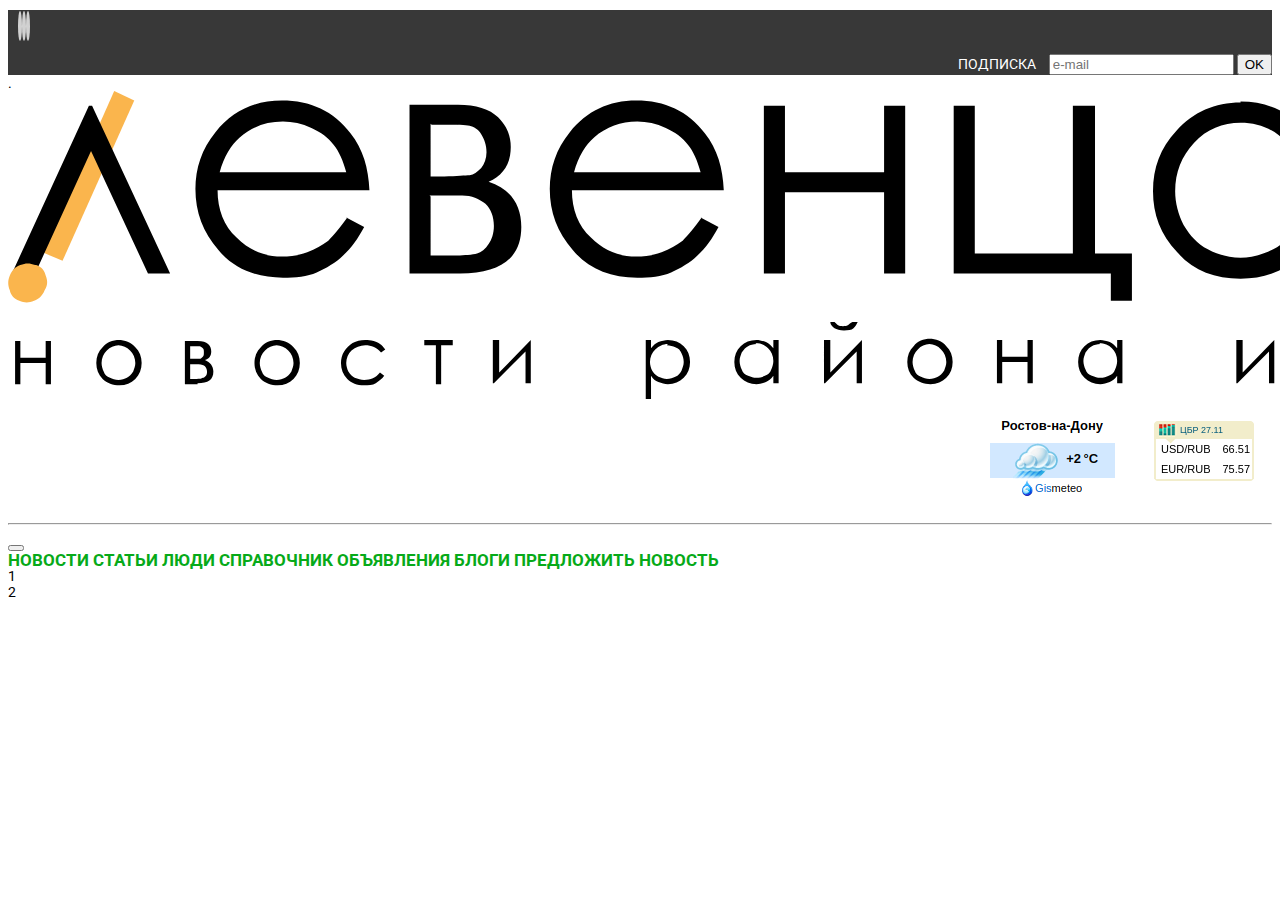
==== index.html @ bb32ba16 "css+ html top_nav navbar and menu" ====
<!DOCTYPE html>
<html lang="en">
  <head>
    <!-- Required meta tags -->
    <meta charset="utf-8" />
    <meta
      name="viewport"
      content="width=device-width, initial-scale=1, shrink-to-fit=no"
    />

    <!-- Bootstrap grid CSS -->
    <!-- <link rel="stylesheet" href="css/bootstrap-grid.min.css" /> -->
    <link rel="stylesheet" href="https://stackpath.bootstrapcdn.com/bootstrap/4.1.3/css/bootstrap.min.css" integrity="sha384-MCw98/SFnGE8fJT3GXwEOngsV7Zt27NXFoaoApmYm81iuXoPkFOJwJ8ERdknLPMO" crossorigin="anonymous">
    <!-- roboto fonts -->
    <link
      rel="stylesheet"
      href="https://use.fontawesome.com/releases/v5.5.0/css/all.css"
      integrity="sha384-B4dIYHKNBt8Bc12p+WXckhzcICo0wtJAoU8YZTY5qE0Id1GSseTk6S+L3BlXeVIU"
      crossorigin="anonymous"
    />
    <link
      href="https://fonts.googleapis.com/css?family=Roboto:400,700&amp;subset=cyrillic"
      rel="stylesheet"
    />
    <link rel="stylesheet" href="css/main.css" />

    <title></title>
  </head>
  <body>
    <div class="container">
      <div class="row justify-content-between top-nav align-items-center">
          <div class="col-md-4 nav_social_icon">
            <a href="#"><i class="fab fa-vk icon-border"></i></a>
            <a href="#"><i class="fab fa-facebook-f"></i></a>
            <a href="#"><i class="fab fa-instagram"></i></a>
          </div>
          <div class="col-md-6 top-nav-mail d-none d-md-block">
            <form action="#" class=" ">
              <label for="input" class="top-nav-mail_label">подписка</label>
              <input id="" class="form mr-sm-2" type="text" placeholder="e-mail">
              <button class="btn btn-success" type="button">OK</button>
            </form>
          </div>
      </div>
      <!-- /.row -->
    </div>
  </div>
  <!-- /.container -->
  .<div class="container">
      <div class="row logo justify-content-between">
          <div class="col-md logo_img">
            <img src="img/logo.svg" alt="logo" class="img-fluid">
          </div>
          <!-- /.col-md -->
          <div class="col-md logo_informer d-none d-md-block">
            <img src="img/informers.png" alt="" class="logo_informer_img img-fluid">
        </div>
        <!-- /.logo -->
      </div>
      <!-- /.row -->
    </div>
    <!-- /.container -->
    <hr>
    <div class="container navbar_menu">
        <nav class="navbar navbar-expand-lg navbar-light bg-light">
            <!-- <a class="navbar-brand" href="#">Navbar</a> -->
            <button class="navbar-toggler" type="button" data-toggle="collapse" data-target="#navbarNavAltMarkup" aria-controls="navbarNavAltMarkup" aria-expanded="false" aria-label="Toggle navigation">
              <span class="navbar-toggler-icon"></span>
            </button>
            <div class="collapse navbar-collapse" id="navbarNavAltMarkup">
              <div class="navbar-nav link-hover-center">
                <a class="nav-item nav-link active link-hover-center " href="#">новости </a>
                <a class="nav-item nav-link active link-hover-center " href="#">статьи</a>
                <a class="nav-item nav-link active link-hover-center " href="#">люди</a>
                <a class="nav-item nav-link active link-hover-center " href="#">справочник</a>
                <a class="nav-item nav-link active link-hover-center " href="#">объявления</a>
                <a class="nav-item nav-link active link-hover-center " href="#">блоги</a>
                <a class="nav-item nav-link active link-hover-center " href="#">предложить новость</a>
              </div>
            </div>
          </nav>
    </div>
    <!-- /.container menu-->
    <div class="container block1">
      <div class="row">
        <div class="col-md">1</div>
        <!-- /.col-md -->
        <div class="col-md">2</div>
        <!-- /.col-md -->
      </div>
      <!-- /.row -->
    </div>
    <!-- /.container -->
    <!-- <hr> -->
    <!-- Optional JavaScript -->
    <!-- jQuery first, then Popper.js, then Bootstrap JS -->
    <script src="js/jquery-3.2.1.slim.min.js"></script><script src="https://code.jquery.com/jquery-3.3.1.slim.min.js" integrity="sha384-q8i/X+965DzO0rT7abK41JStQIAqVgRVzpbzo5smXKp4YfRvH+8abtTE1Pi6jizo" crossorigin="anonymous"></script>
    <script src="https://cdnjs.cloudflare.com/ajax/libs/popper.js/1.14.3/umd/popper.min.js" integrity="sha384-ZMP7rVo3mIykV+2+9J3UJ46jBk0WLaUAdn689aCwoqbBJiSnjAK/l8WvCWPIPm49" crossorigin="anonymous"></script>
    <script src="https://stackpath.bootstrapcdn.com/bootstrap/4.1.3/js/bootstrap.min.js" integrity="sha384-ChfqqxuZUCnJSK3+MXmPNIyE6ZbWh2IMqE241rYiqJxyMiZ6OW/JmZQ5stwEULTy" crossorigin="anonymous"></script>

  </body>
</html>
---- css/main.css ----
html {
  font-size: 14px;
}

a {
  text-decoration: none;
}

body {
  color: #000;
  font-family: "Roboto", sans-serif;
}

.top-nav {
  background-color: #383838;
}

.form_top-nav {
  width: 100px;
}

.nav_social_icon {
  color: #d1d1d1;
  font-size: 1.6rem;
  margin: 10px 10px;
}
.nav_social_icon span {
  margin-right: 5px;
  display: inline-block;
}
.nav_social_icon i {
  color: #d1d1d1;
  border-color: #d1d1d1;
  border: 2px solid;
  border-radius: 50%;
  width: 40px;
  height: 40px;
  text-align: center;
  line-height: 1.5;
}

.top-nav-mail {
  text-transform: uppercase;
  text-align: right;
}
.top-nav-mail_label {
  color: #ffffff;
  margin-right: 10px;
}

.logo {
  background-color: #fff;
}
.logo_informer {
  text-align: right;
}

.navbar_menu {
  text-transform: uppercase;
  color: #000000;
  font-size: 1.2rem;
  font-weight: 700;
}

.link-hover-center {
  color: #07aa19;
  line-height: 1;
  text-decoration: none;
  cursor: pointer;
  position: relative;
}
.link-hover-center a:after {
  display: block;
  position: absolute;
  left: 0;
  bottom: -10px;
  width: 0;
  height: 2px;
  background-color: #980044;
  content: "";
  -webkit-transition: width 0.2s;
  transition: width 0.2s;
}
.link-hover-center a:hover {
  color: #980041;
}
.link-hover-center a:hover:after {
  width: 100%;
}

/*# sourceMappingURL=main.css.map */
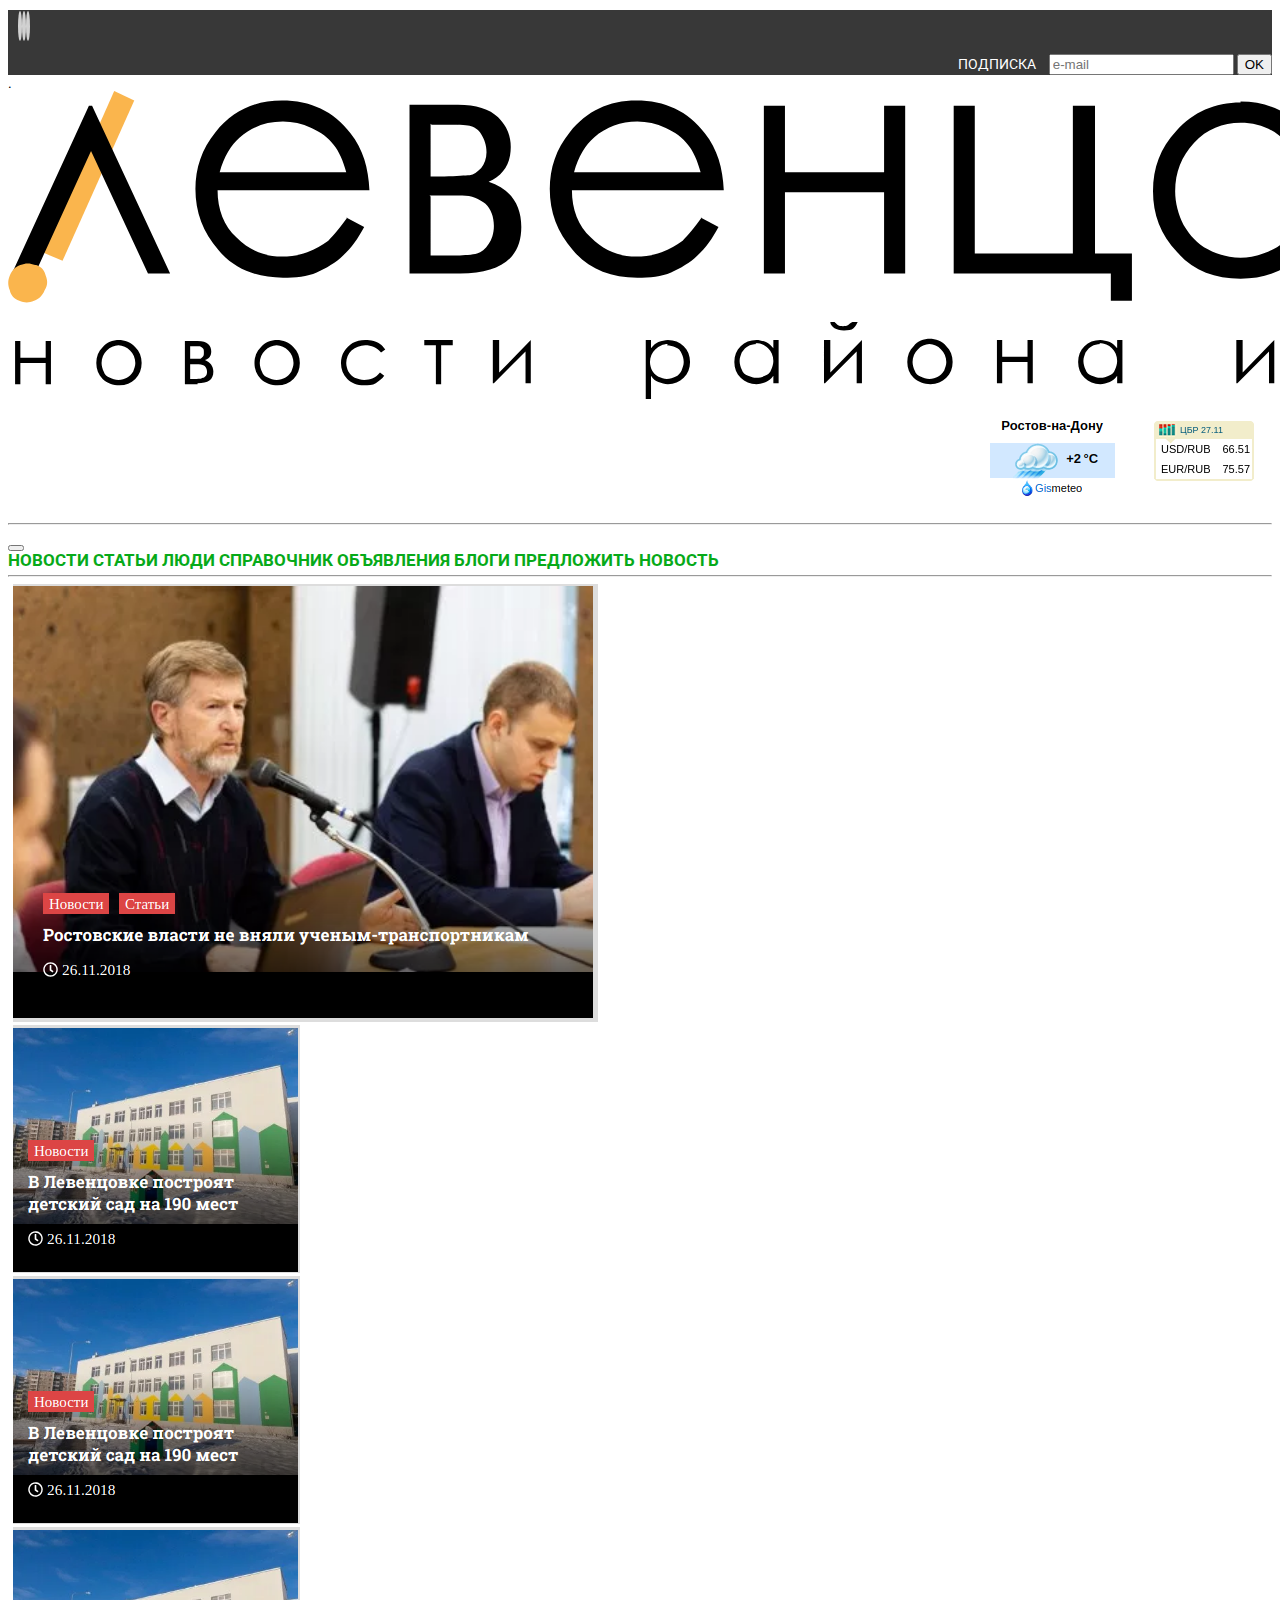
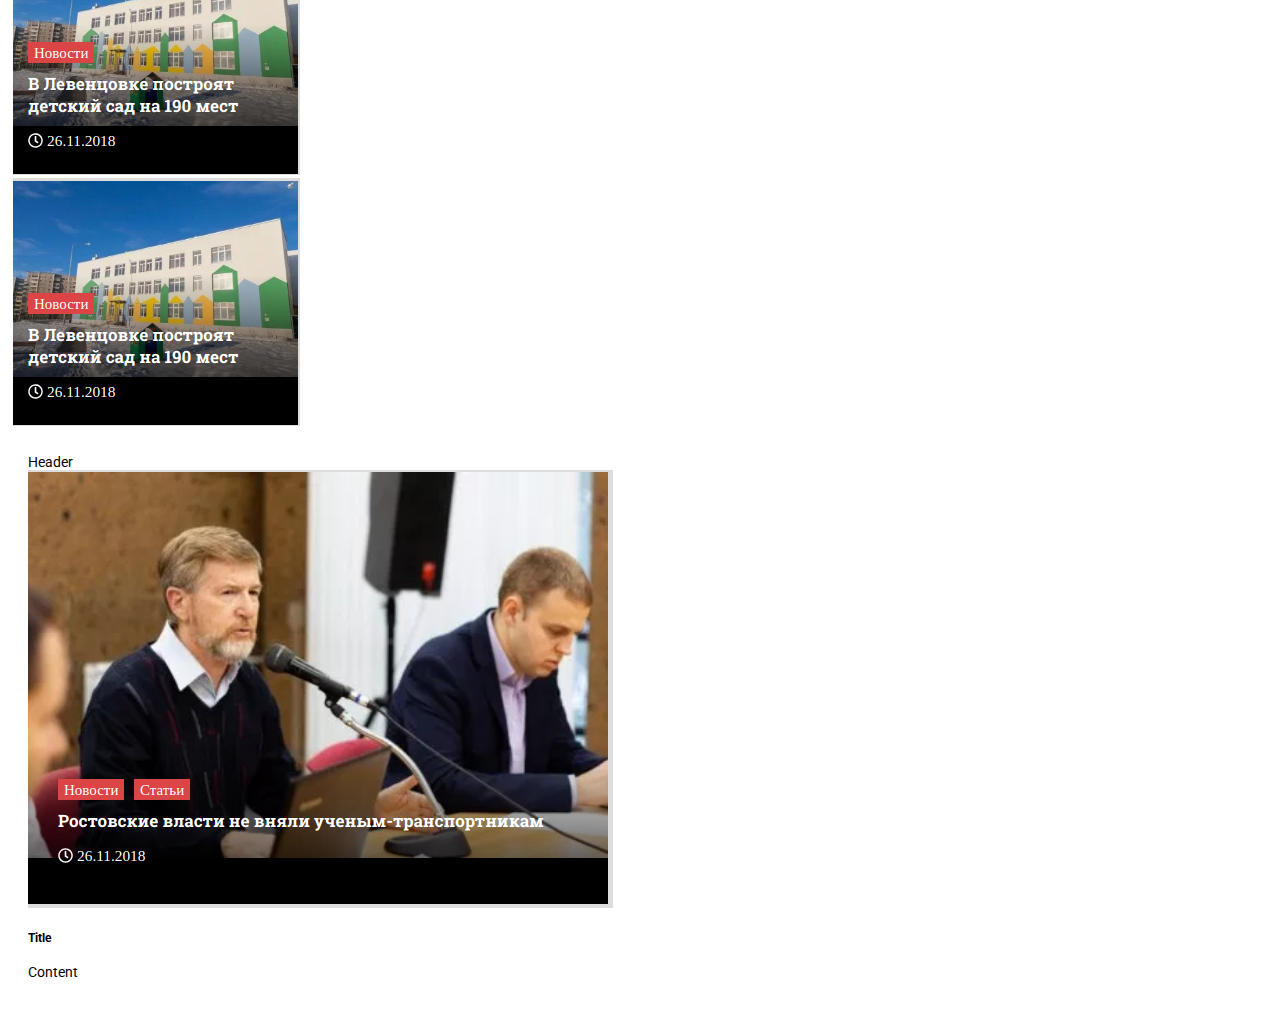
==== commit 2d4319f7: "+block2_1" ====
--- a/index.html
+++ b/index.html
@@ -58,9 +58,10 @@
         <!-- /.logo -->
       </div>
       <!-- /.row -->
+      <hr>
     </div>
     <!-- /.container -->
-    <hr>
+   
     <div class="container navbar_menu">
         <nav class="navbar navbar-expand-lg navbar-light bg-light">
             <!-- <a class="navbar-brand" href="#">Navbar</a> -->
@@ -81,17 +82,56 @@
           </nav>
     </div>
     <!-- /.container menu-->
-    <div class="container block1">
-      <div class="row">
-        <div class="col-md">1</div>
-        <!-- /.col-md -->
-        <div class="col-md">2</div>
-        <!-- /.col-md -->
-      </div>
+    <div class="container">
+      <hr>
+      <div class="row justify-content-start block1">
+        <div class="col card">
+          <img src="img/big.png" alt="" class="card-img-top">
+        </div>
+        <div class="col d-flex flex-column p-0">
+            <div class="d-flex justify-content-around">
+                <div class="card feature_items">
+                  <img src="img/sm.png" alt="" class="card-img-top">
+                </div>
+                <!-- /.feature_items -->
+                <div class="feature_items">
+                    <img src="img/sm.png" alt="" class="card-img-top">
+                </div>
+                <!-- /.feature_items -->
+                </div>
+                <div class="d-flex justify-content-around">
+                    <div class="feature_items">
+                      <img src="img/sm.png" alt="" class="card-img-top">
+                    </div>
+                    <!-- /.feature_items -->
+                    <div class="feature_item">
+                        <img src="img/sm.png" alt="" class="card-img-top">
+                    </div>
+                    <!-- /.feature_items -->
+                    </div>  
+            </div>
+        </div>
       <!-- /.row -->
     </div>
     <!-- /.container -->
-    <!-- <hr> -->
+    <div class="container block2_1">
+      <div class="row">
+        <div class="card">
+          <div class="card-header">
+            Header
+          </div>
+          <div class="card-body">
+            <img src="img/big.png" alt="">
+            <h5 class="card-title">Title</h5>
+            <p class="card-text">Content</p>
+          </div>
+        </div>
+        
+      <!-- /.row -->
+      </div>
+        <!-- /.card container2_1_card -->
+    </div>
+    <!-- /.container block2_1 -->
     <!-- Optional JavaScript -->
     <!-- jQuery first, then Popper.js, then Bootstrap JS -->
     <script src="js/jquery-3.2.1.slim.min.js"></script><script src="https://code.jquery.com/jquery-3.3.1.slim.min.js" integrity="sha384-q8i/X+965DzO0rT7abK41JStQIAqVgRVzpbzo5smXKp4YfRvH+8abtTE1Pi6jizo" crossorigin="anonymous"></script>
--- a/css/main.css
+++ b/css/main.css
@@ -88,4 +88,20 @@
   width: 100%;
 }
 
+.feature_items_img {
+  width: 250px;
+  padding: 0;
+  height: auto;
+}
+
+.block1 {
+  margin: 5px;
+}
+
+.block2_1 {
+  padding: 20px;
+  -ms-flex-line-pack: center;
+      align-content: center;
+}
+
 /*# sourceMappingURL=main.css.map */